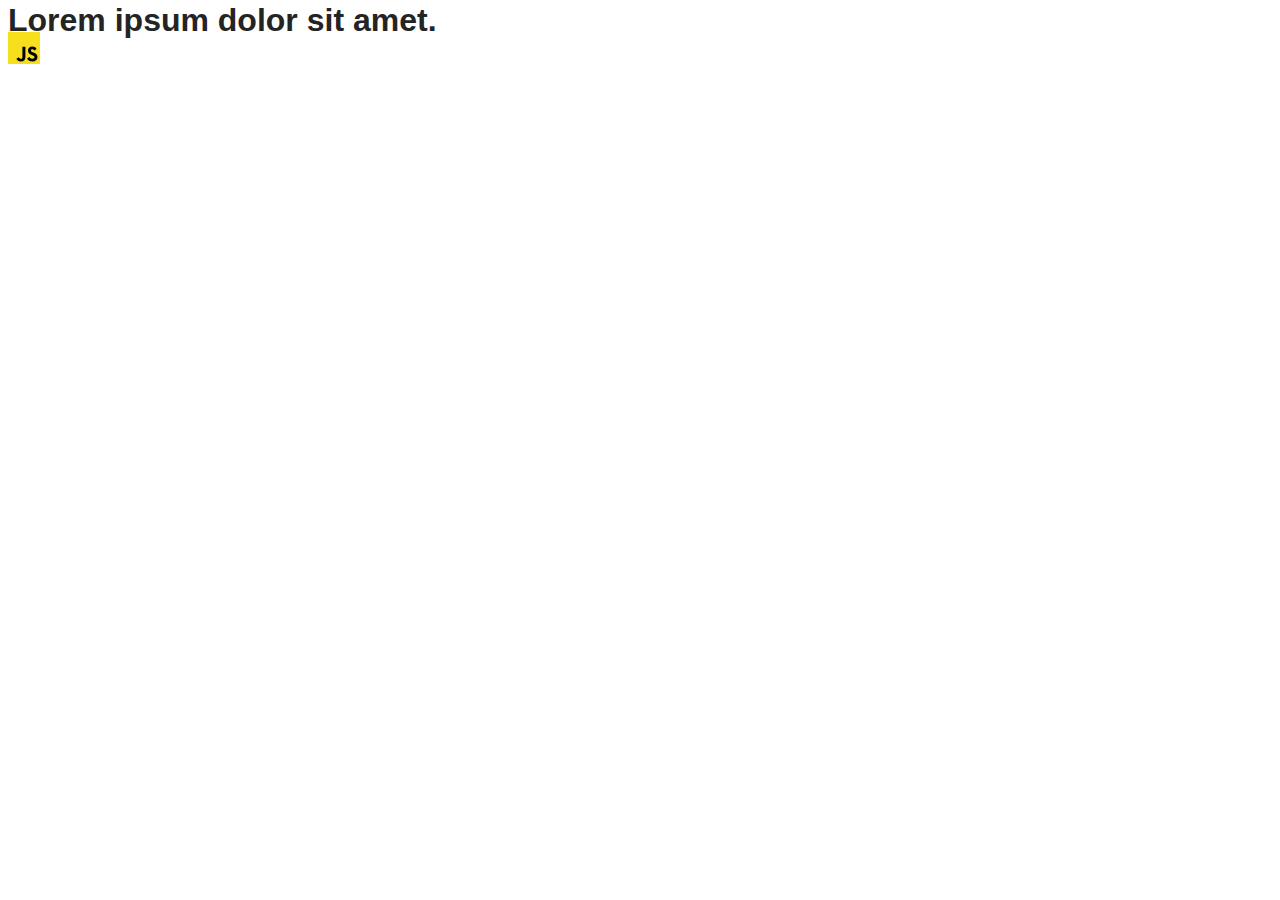
==== src/index.html @ 615a242a "Initial commit" ====
<!DOCTYPE html>
<html lang="en">
  <head>
    <meta charset="UTF-8" />
    <link rel="icon" type="image/svg+xml" href="/favicon.svg" />
    <meta name="viewport" content="width=device-width, initial-scale=1.0" />
    <title>Vanilla App Template</title>
    <link rel="stylesheet" href="./css/styles.css" />
  </head>
  <body>
    <load ="partials/header.html" />

    <section>
      <h1>Lorem ipsum dolor sit amet.</h1>
      <!-- Path to images as from index.html file -->
      <img src="./img/javascript.svg" alt="" />
    </section>

    <!-- Loads the specified .html file -->
    <load ="partials/vite-promo.html" />

    <script type="module" src="./main.js"></script>
  </body>
</html>
---- src/css/styles.css ----
/**
  |============================
  | include css partials with
  | default @import url()
  |============================
*/
@import url('./reset.css');
@import url('./vite-promo.css');
@import url('./header.css');

:root {
  font-family: Inter, Avenir, Helvetica, Arial, sans-serif;
  font-size: 16px;
  line-height: 24px;
  font-weight: 400;

  color: #242424;
  background-color: rgba(255, 255, 255, 0.87);

  font-synthesis: none;
  text-rendering: optimizeLegibility;
  -webkit-font-smoothing: antialiased;
  -moz-osx-font-smoothing: grayscale;
  -webkit-text-size-adjust: 100%;
}
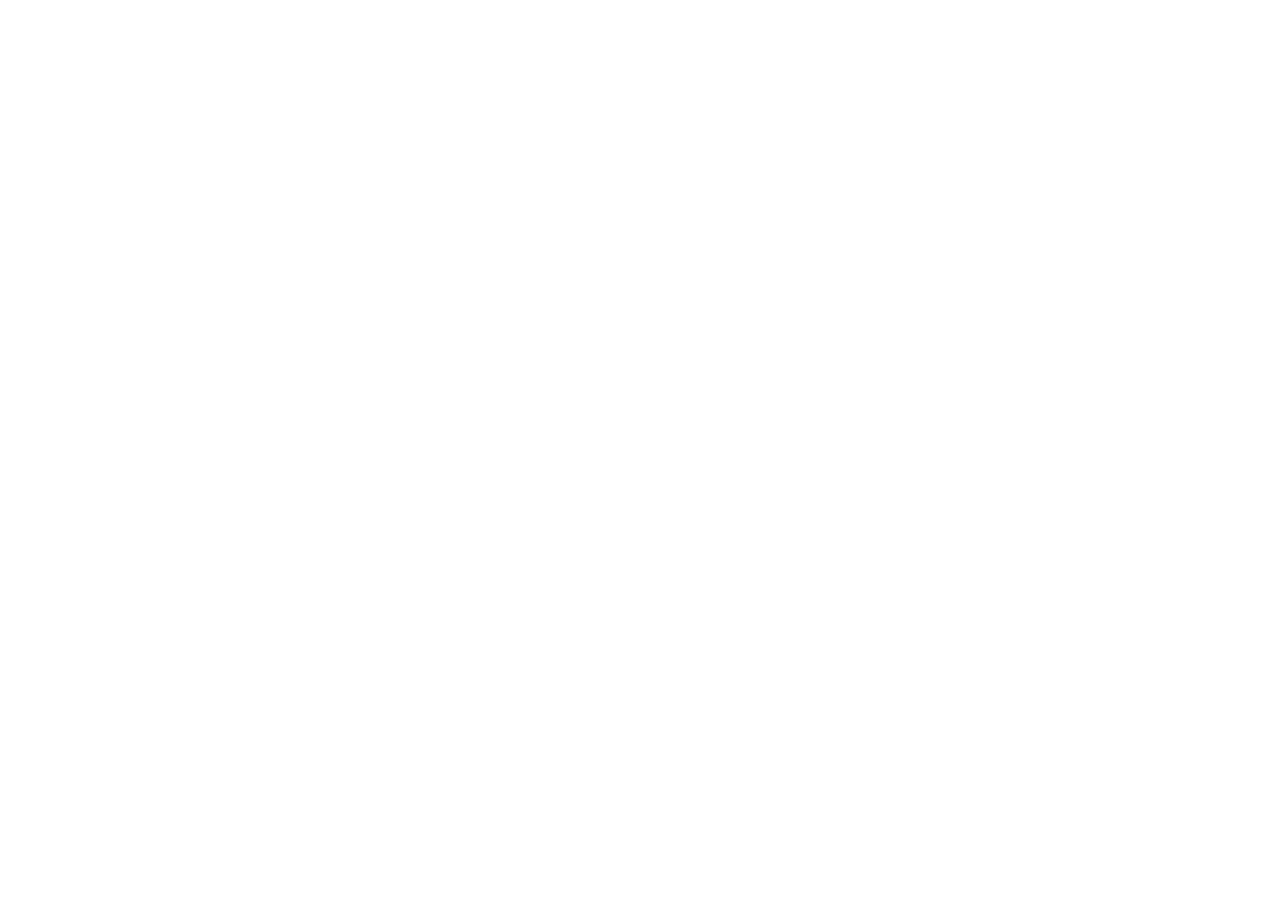
==== commit 66d52eb5: "clear" ====
--- a/src/index.html
+++ b/src/index.html
@@ -8,17 +8,6 @@
     <link rel="stylesheet" href="./css/styles.css" />
   </head>
   <body>
-    <load ="partials/header.html" />
-
-    <section>
-      <h1>Lorem ipsum dolor sit amet.</h1>
-      <!-- Path to images as from index.html file -->
-      <img src="./img/javascript.svg" alt="" />
-    </section>
-
-    <!-- Loads the specified .html file -->
-    <load ="partials/vite-promo.html" />
-
     <script type="module" src="./main.js"></script>
   </body>
 </html>
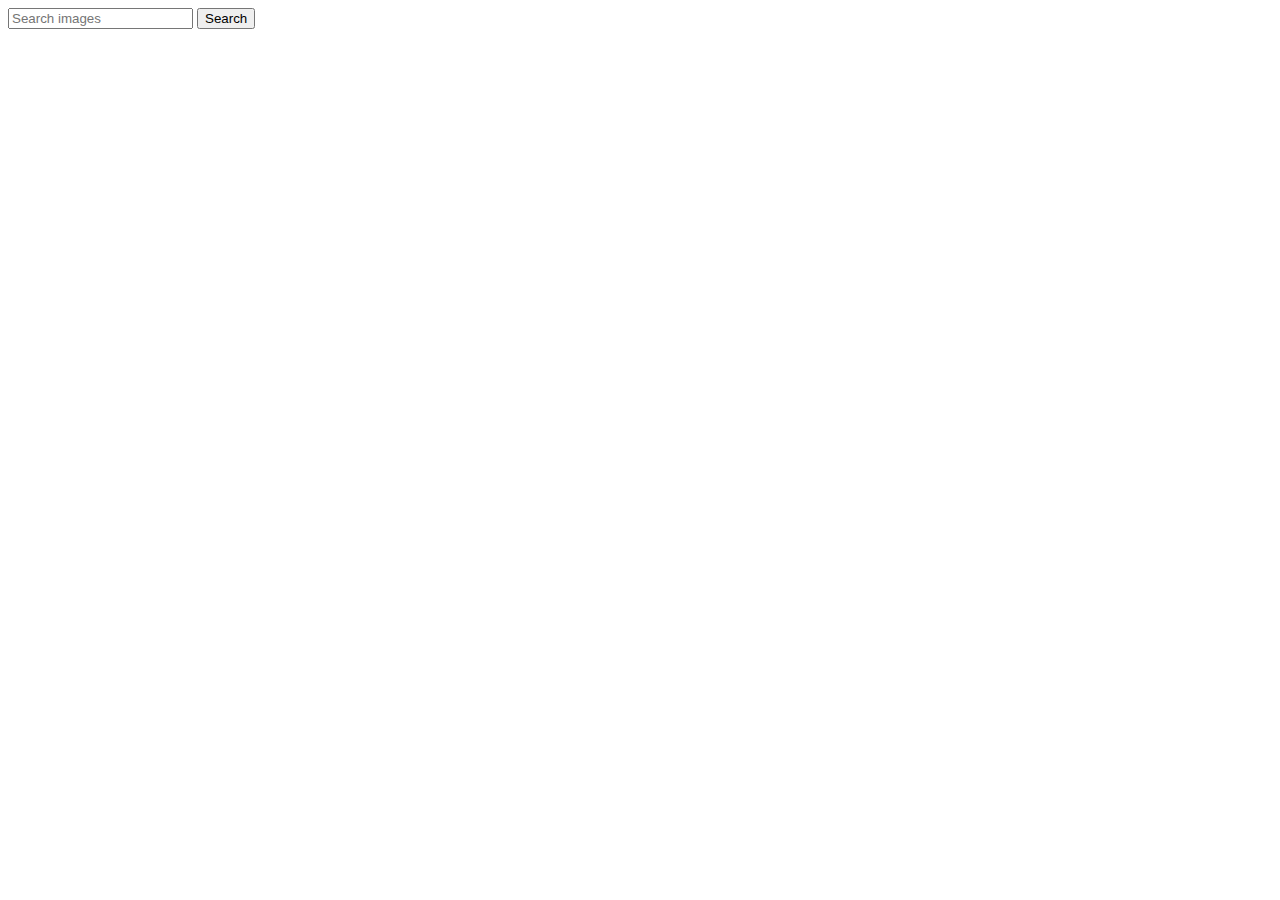
==== commit d3e33ead: "start" ====
--- a/src/index.html
+++ b/src/index.html
@@ -2,12 +2,21 @@
 <html lang="en">
   <head>
     <meta charset="UTF-8" />
-    <link rel="icon" type="image/svg+xml" href="/favicon.svg" />
     <meta name="viewport" content="width=device-width, initial-scale=1.0" />
-    <title>Vanilla App Template</title>
+    <title>goit-js-hw-11</title>
     <link rel="stylesheet" href="./css/styles.css" />
   </head>
   <body>
+    <form class="form">
+      <input
+        type="text"
+        class="input"
+        name="input"
+        placeholder="Search images"
+      />
+      <button type="submit" class="search-btn">Search</button>
+    </form>
+    <ul class="image-list"></ul>
     <script type="module" src="./main.js"></script>
   </body>
 </html>
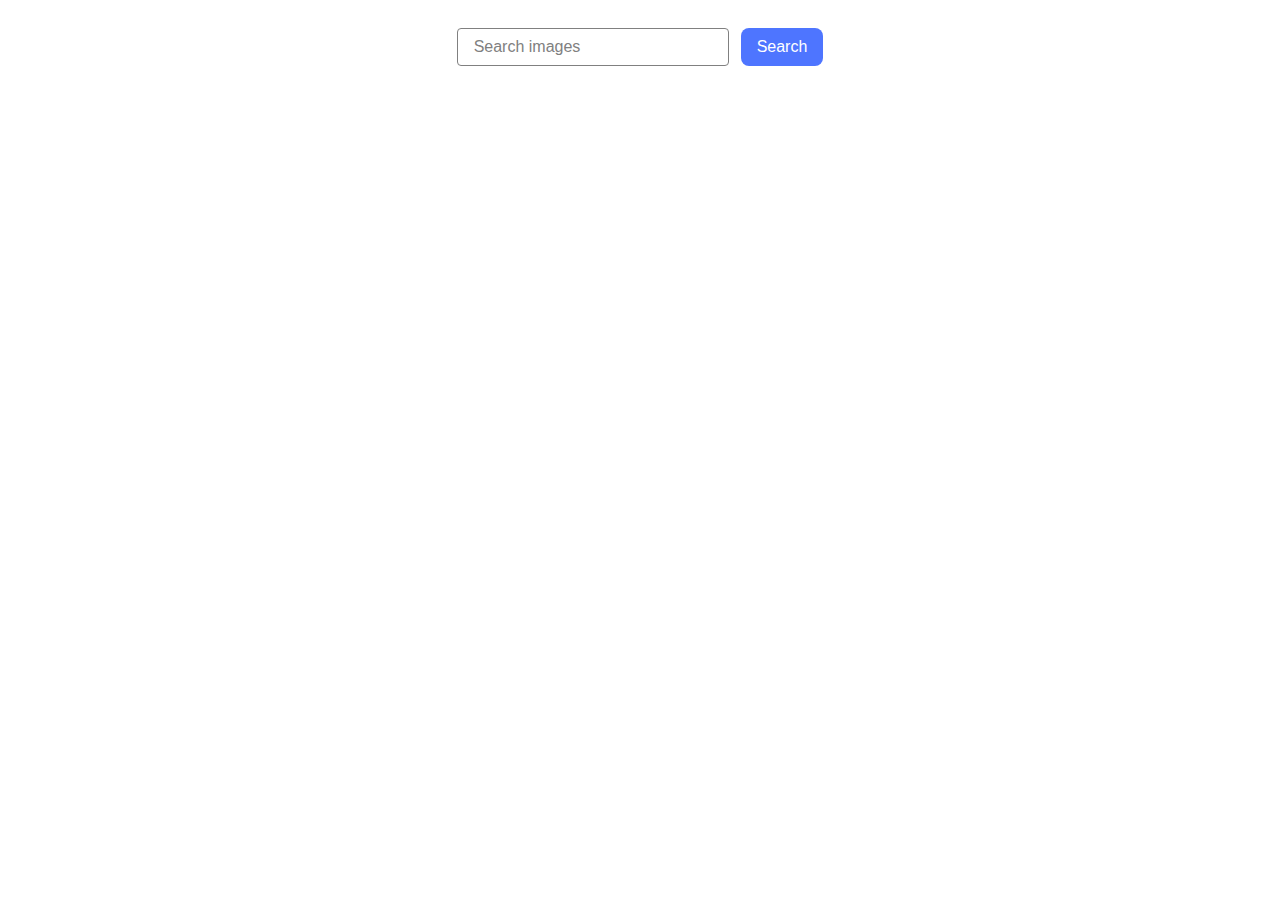
==== commit a4902d3a: "js and html" ====
--- a/src/index.html
+++ b/src/index.html
@@ -16,7 +16,7 @@
       />
       <button type="submit" class="search-btn">Search</button>
     </form>
-    <ul class="image-list"></ul>
+    <ul class="gallery"></ul>
     <script type="module" src="./main.js"></script>
   </body>
 </html>
--- a/src/css/styles.css
+++ b/src/css/styles.css
@@ -0,0 +1,145 @@
+* {
+  box-sizing: border-box;
+}
+
+body {
+  padding: 20px;
+  font-family: 'Montserrat', sans-serif;
+  font-style: normal;
+  font-weight: 400;
+  line-height: 1.5;
+  letter-spacing: 0.04em;
+}
+
+a {
+  display: block;
+  font-size: 20px;
+  margin-bottom: 12px;
+}
+
+.gallery {
+  margin: 0;
+  padding-left: 0;
+  list-style-type: none;
+  width: 1440px;
+  padding: 24px 0px 24px 156px;
+  display: flex;
+  gap: 24px;
+  flex-wrap: wrap;
+}
+
+.gallery-item {
+  flex-basis: calc((100% - 2 * 24) / 3);
+}
+
+.gallery > li > a {
+  position: relative;
+  display: block;
+  width: 360px;
+  height: 200px;
+  cursor: pointer;
+}
+
+a:hover > img {
+  width: 376px;
+  height: 208px;
+  position: absolute;
+  left: 50%;
+  top: 50%;
+  transform: translate(-50%, -50%);
+}
+
+img {
+  display: block;
+  object-fit: cover;
+  width: 100%;
+  height: 100%;
+}
+
+.basicLightbox {
+  padding: 28px 164px;
+}
+
+.basicLightbox__placeholder {
+  width: 100%;
+  height: 100%;
+}
+
+.modal {
+  max-width: 100%;
+  max-height: 100%;
+  overflow: hidden;
+}
+
+.loader {
+  left: 45%;
+  top: 50%;
+  transform: translate(-50%, -50%);
+  display: block;
+  width: 48px;
+  height: 48px;
+  background: #fff;
+  border-radius: 50%;
+  position: relative;
+  animation: roll 1s ease-in-out infinite alternate;
+}
+.loader:after {
+  content: '';
+  position: absolute;
+  inset: 5px;
+  border-radius: 50%;
+  border: 5px solid;
+  border-color: #b42d00 transparent;
+}
+@keyframes roll {
+  0% {
+    transform: translateX(-150%) rotate(0deg);
+  }
+  100% {
+    transform: translateX(150%) rotate(360deg);
+  }
+}
+
+.form {
+  display: flex;
+  justify-content: center;
+  align-items: center;
+  gap: 12px;
+}
+
+.input {
+  padding: 8px 16px;
+  width: 272px;
+  height: 38px;
+  flex-shrink: 0;
+  border-radius: 4px;
+  border: 1px solid #808080;
+  font-size: 16px;
+}
+
+.input:hover {
+  border: 1px solid #000;
+}
+
+.input:focus {
+  outline: none;
+  border: 1px solid #4e75ff;
+}
+
+.input::placeholder {
+  color: #808080;
+}
+
+.search-btn {
+  display: inline-flex;
+  padding: 10px 16px;
+  justify-content: center;
+  align-items: center;
+  gap: 10px;
+  border-radius: 8px;
+  background: #4e75ff;
+  border: none;
+  color: #fff;
+  font-size: 16px;
+  font-weight: 500;
+}
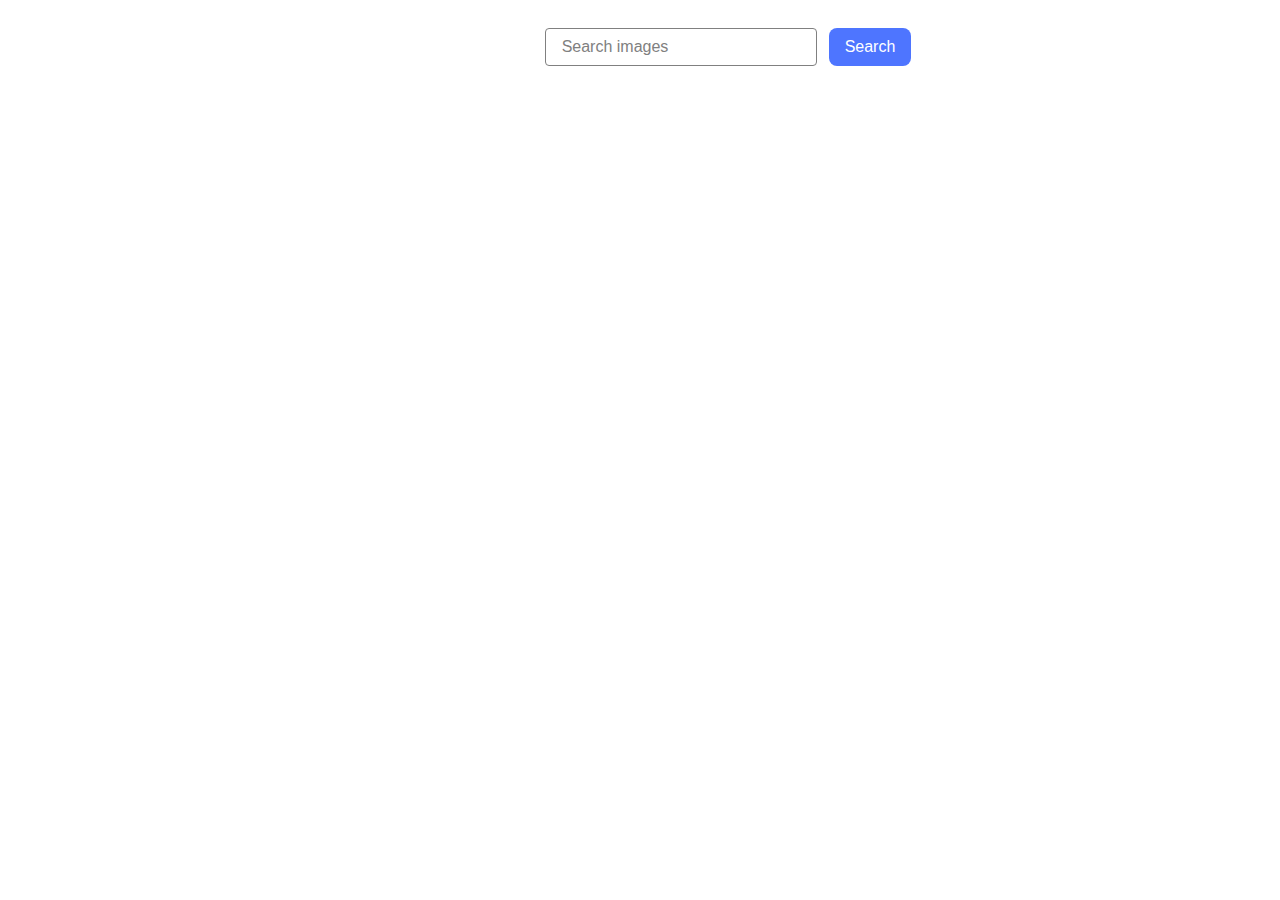
==== commit c4a86310: "fixed preloader" ====
--- a/src/index.html
+++ b/src/index.html
@@ -17,6 +17,7 @@
       <button type="submit" class="search-btn">Search</button>
     </form>
     <ul class="gallery"></ul>
+    <p class="preload is-hidden">Loading images, please wait ...</p>
     <script type="module" src="./main.js"></script>
   </body>
 </html>
--- a/src/css/styles.css
+++ b/src/css/styles.css
@@ -9,26 +9,29 @@
   font-weight: 400;
   line-height: 1.5;
   letter-spacing: 0.04em;
+  width: 1440px;
 }
 
 a {
   display: block;
   font-size: 20px;
-  margin-bottom: 12px;
+}
+
+p {
+  margin: 0;
 }
 
 .gallery {
   margin: 0;
   padding-left: 0;
   list-style-type: none;
-  width: 1440px;
-  padding: 24px 0px 24px 156px;
+  padding: 24px 120px;
+  justify-content: center;
   display: flex;
-  gap: 24px;
+  column-gap: 24px;
   flex-wrap: wrap;
-}
-
-.gallery-item {
+  margin-left: auto;
+  margin-right: auto;
   flex-basis: calc((100% - 2 * 24) / 3);
 }
 
@@ -69,35 +72,6 @@
   max-width: 100%;
   max-height: 100%;
   overflow: hidden;
-}
-
-.loader {
-  left: 45%;
-  top: 50%;
-  transform: translate(-50%, -50%);
-  display: block;
-  width: 48px;
-  height: 48px;
-  background: #fff;
-  border-radius: 50%;
-  position: relative;
-  animation: roll 1s ease-in-out infinite alternate;
-}
-.loader:after {
-  content: '';
-  position: absolute;
-  inset: 5px;
-  border-radius: 50%;
-  border: 5px solid;
-  border-color: #b42d00 transparent;
-}
-@keyframes roll {
-  0% {
-    transform: translateX(-150%) rotate(0deg);
-  }
-  100% {
-    transform: translateX(150%) rotate(360deg);
-  }
 }
 
 .form {
@@ -142,4 +116,45 @@
   color: #fff;
   font-size: 16px;
   font-weight: 500;
+  cursor: pointer;
 }
+
+.search-btn:hover {
+  background-color: #6c8cff;
+}
+
+.container-additional-info {
+  padding: 0 4px;
+  display: flex;
+  justify-content: space-between;
+  align-items: center;
+  margin-bottom: 12px;
+  border: 0.02px solid #4e75ff;
+}
+
+.container-descr-inner {
+  display: flex;
+  flex-direction: column;
+  justify-content: center;
+}
+
+.description {
+  font-weight: 600;
+}
+
+.description-value {
+  text-align: center;
+}
+
+.preload {
+  color: #4e75ff;
+  font-size: 24px;
+  font-weight: 600;
+  text-align: center;
+}
+
+.is-hidden {
+  opacity: 0;
+  visibility: hidden;
+  pointer-events: none;
+}
